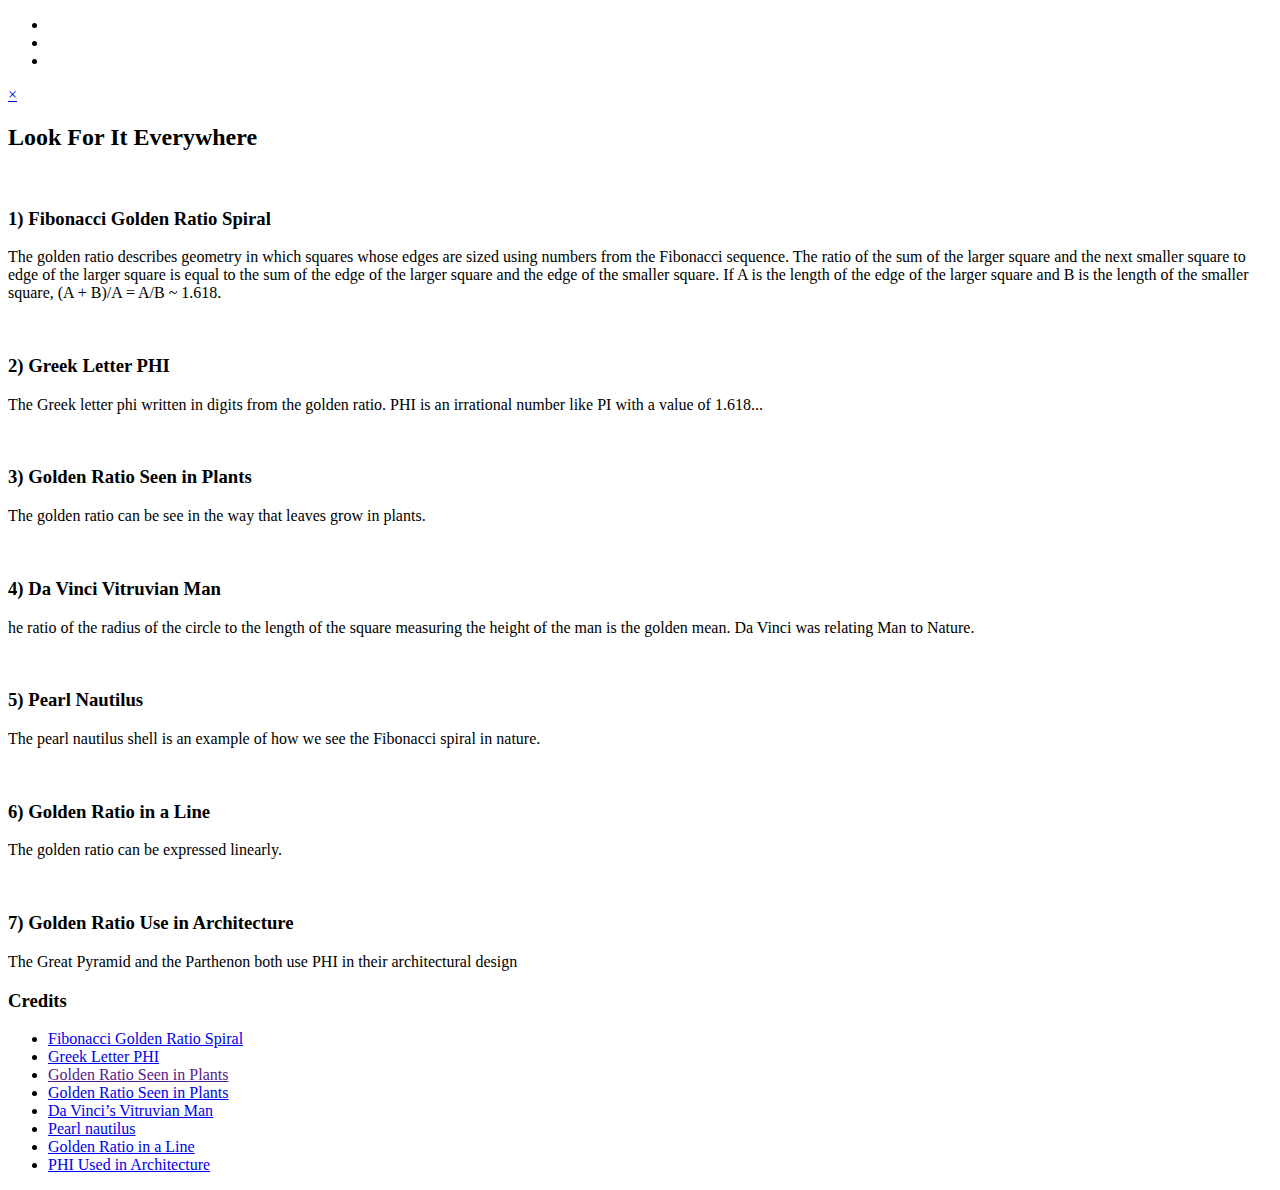
==== index.html @ 7ab4fb55 "add first 5" ====
<!DOCTYPE html>
<html lang="en">

<head>
    <meta charset="UTF-8">
    <title>Golden Ratio</title>
    <meta name="viewport" content="width=device-width, initial-scale=1.0">
    <meta http-equiv="X-UA-Compatible" content="ie=edge">
    <link rel="stylesheet" href="https://use.fontawesome.com/releases/v5.6.3/css/all.css"
        integrity="sha384-UHRtZLI+pbxtHCWp1t77Bi1L4ZtiqrqD80Kn4Z8NTSRyMA2Fd33n5dQ8lWUE00s/" crossorigin="anonymous">
    <link href="https://fonts.googleapis.com/css?family=Montserrat%7CUbuntu" rel="stylesheet">
    <link rel="stylesheet" href="css/style.css">
    <link rel="icon" type="image/png" href="images/phi_640.png">
</head>

<body>
    <ul class="icon-bar">
        <li>
            <a target="_blank" href="https://www.facebook.com" class="facebook"><i class="fab fa-facebook"></i></a>
        </li>
        <li>
            <a target="_blank" href="https://www.twitter.com" class="twitter"><i class="fab fa-twitter"></i></a>
        </li>
        <li>
            <a target="_blank" href="https://www.github.com" class="github"><i class="fab fa-github"></i></a>
        </li>
    </ul>


    <header class="header">
        <!-- TODO add hamburger and brand to all headers -->
    </header>

    <nav id="nav">
        <a class="toggle close" href="#">×</a>
        <ul>
            <!-- TODO add list items with navigation and set current page active -->
        </ul>
    </nav>
    <section role="main">
        <h2>Look For It Everywhere</h2>
        <article>
            <img alt="" src="images/fibonacci-spiral.png">
            <h3>1) Fibonacci Golden Ratio Spiral</h3>
            <p>The golden ratio describes geometry in which squares whose edges are sized using numbers from the
                Fibonacci sequence. The ratio of the sum of the larger square and the next smaller square to
                edge
                of the larger square is equal to the sum of the edge of the larger square and the edge of the
                smaller square. If A is the length of the edge of the larger square and B is the length of the
                smaller square, (A + B)/A = A/B ~ 1.618.
            </p>
        </article>
        <article>
            <img alt="" src="images/phi_with_golden_ratio_digits.png">
            <h3>2) Greek Letter PHI</h3>
            <p>The Greek letter phi written in digits from the golden ratio. PHI is an irrational number like PI
                with a value of 1.618...
            </p>
        </article>
        <article>
            <img alt="" src="images/golden-ratio-leaf.jpeg">
            <h3>3) Golden Ratio Seen in Plants</h3>
            <p>The golden ratio can be see in the way that leaves grow in plants.
            </p>
        </article>
        <article>
            <img alt="" src="images/vitruvian.jpg">
            <h3>4) Da Vinci Vitruvian Man</h3>
            <p>he ratio of the radius of the circle to the length of the square measuring the height of the man
                is
                the golden mean. Da Vinci was relating Man to Nature.</p>
        </article>
        <article>
            <img alt="" src="images/pearl-nautilus-shell.jpg">
            <h3>5) Pearl Nautilus</h3>
            <p>The pearl nautilus shell is an example of how we see the Fibonacci spiral in nature.</p>
        </article>
        <article>
            <img alt="" src="images/golden-ratio-line.png">
            <h3>6) Golden Ratio in a Line</h3>
            <p>The golden ratio can be expressed linearly.
            </p>
        </article>
        <article>
            <img alt="" src="images/golden-ratio-architecture.jpg">
            <h3>7) Golden Ratio Use in Architecture</h3>
            <p>The Great Pyramid and the Parthenon both use PHI in their architectural design</p>
        </article>
    </section>

    <aside>
        <h3>Credits</h3>
        <ul>
            <li><a href="https://pixabay.com/en/fibonacci-golden-ratio-3594147/
                        " target="_blank">Fibonacci Golden Ratio Spiral</a></li>
            <li><a href="https://commons.wikimedia.org/wiki/File:phi_with_golden_ratio_digits.PNG" target="_blank">Greek
                    Letter PHI</a></li>
            <li><a href="" target="_blank">Golden Ratio Seen in Plants</a></li>

            <li><a href="https://pixabay.com/en/pi-golden-ratio-sacred-geometry-1458972/
                        " target="_blank">Golden Ratio Seen in Plants</a></li>

            <li><a href="https://commons.wikimedia.org/wiki/File:0_The_Vitruvian_Man_-_by_Leonardo_da_Vinci.jpg
                        " target="_blank">Da Vinci’s Vitruvian Man</a></li>

            <li><a href="https://www.goodfreephotos.com/" target="_blank">Pearl nautilus</a></li>

            <li><a href="https://commons.wikimedia.org/wiki/File:Golden_ratio_line.svg
                        " target="_blank">Golden Ratio in a Line
                </a></li>
            <li><a href="https://commons.wikimedia.org/wiki/File:Golden-ratio.jpg" target="_blank">PHI Used in
                    Architecture
                </a></li>
        </ul>

    </aside>

    <footer>
        <!-- TODO add footer contents -->
    </footer>

</body>

</html>
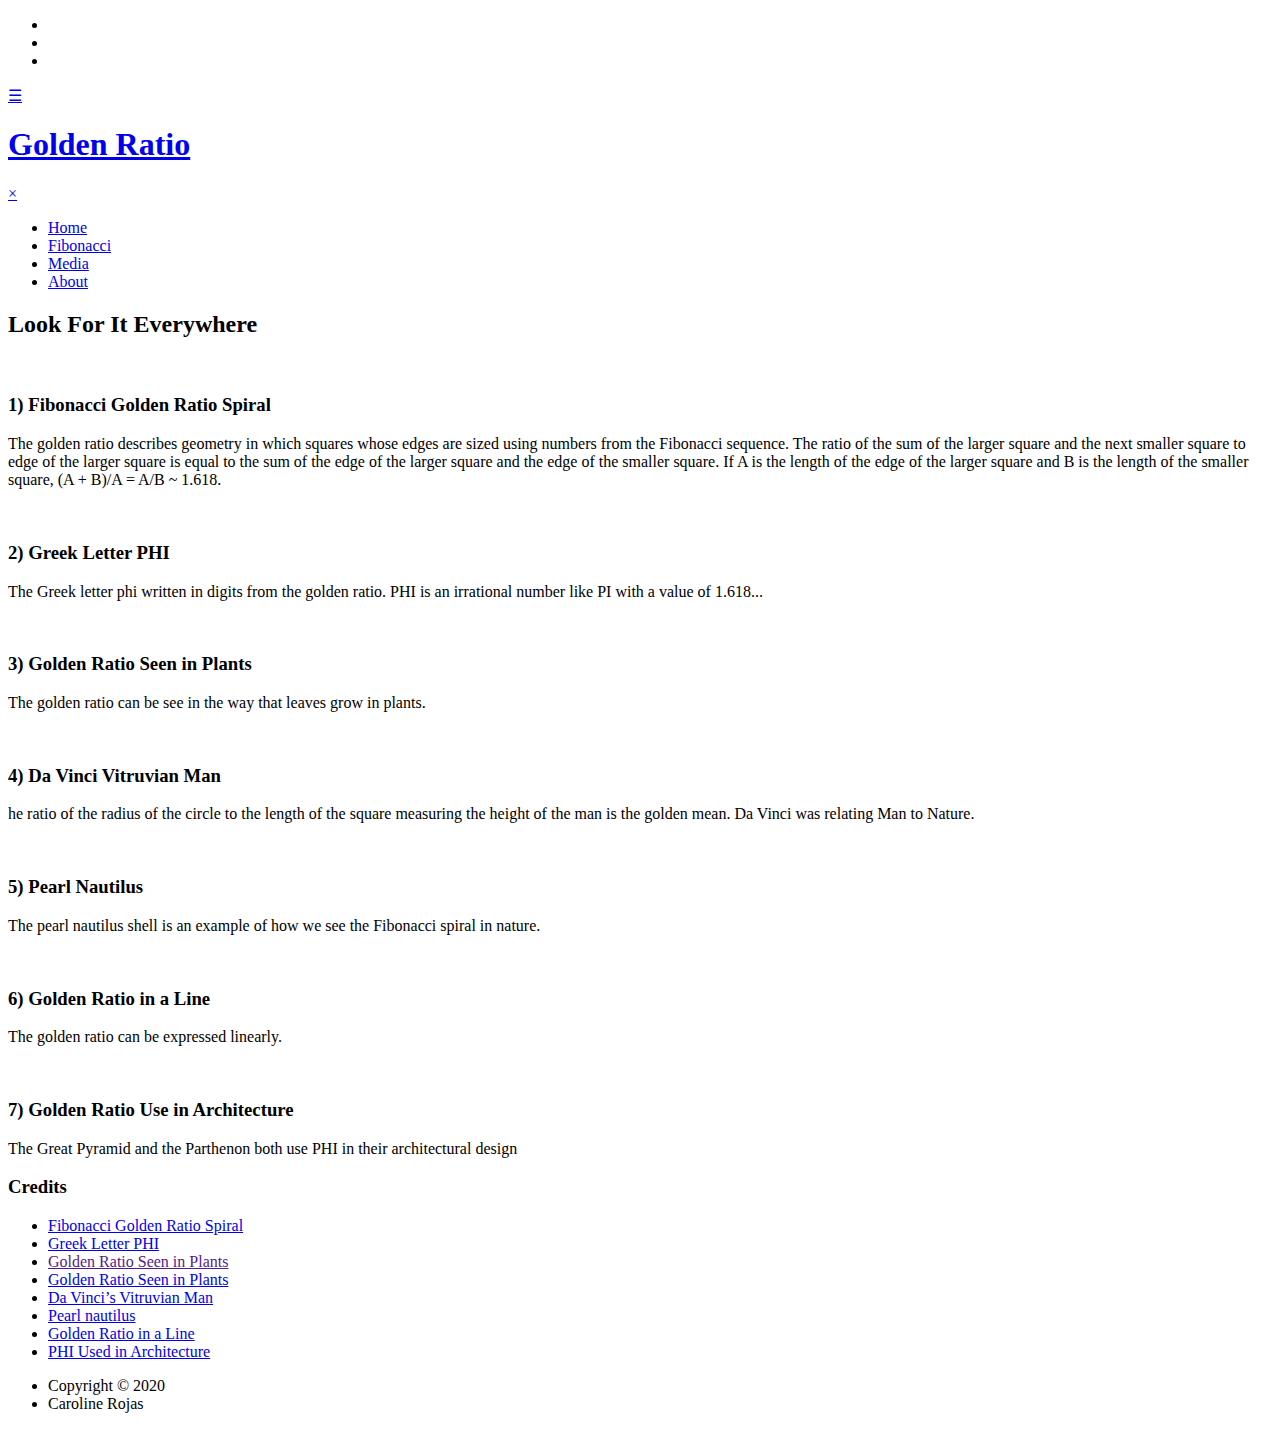
==== commit f90ae3a1: "through 7" ====
--- a/index.html
+++ b/index.html
@@ -28,13 +28,25 @@
 
 
     <header class="header">
-        <!-- TODO add hamburger and brand to all headers -->
+        <a class="toggle open" href="#nav">&#9776;</a>
+        <h1 class="brand"><a href="./index.html">Golden Ratio</a></h1>
     </header>
 
     <nav id="nav">
         <a class="toggle close" href="#">×</a>
         <ul>
-            <!-- TODO add list items with navigation and set current page active -->
+            <li class="active">
+                <a href="#">Home</a>
+              </li>
+              <li class="">
+                  <a href="fibonacci.html">Fibonacci</a>
+              </li>
+              <li>
+                  <a href="media.html">Media</a>
+              </li>
+              <li>
+                  <a href="about.html">About</a>
+              </li>
         </ul>
     </nav>
     <section role="main">
@@ -116,7 +128,10 @@
     </aside>
 
     <footer>
-        <!-- TODO add footer contents -->
+        <ul class="copyright">
+            <li>Copyright &copy; 2020</li>
+            <li> Caroline Rojas</li>
+          </ul>
     </footer>
 
 </body>
